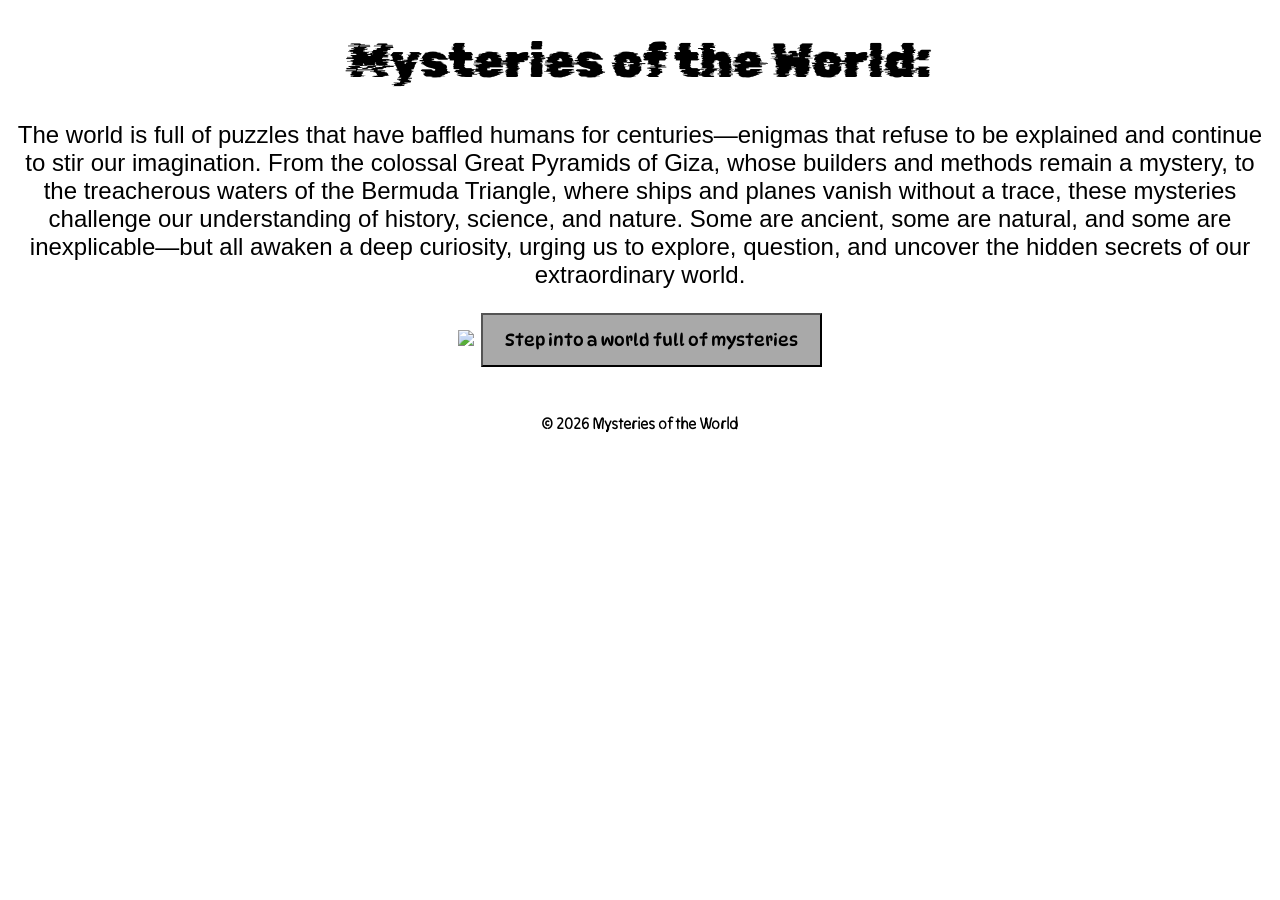
==== index.html @ f51303e7 "Rename index .html to index.html" ====
<!DOCTYPE html>
<html>
<head>
    <link rel="stylesheet"href="style1.css"/>
    <link rel="icon"type="image/jpeg"href="https://cdn-icons-png.freepik.com/512/5781/5781197.png">
    <meta name="viewport"content="width=device-width,initial scale=0.1">
    <link rel="preconnect" href="https://fonts.googleapis.com">
    <link rel="preconnect" href="https://fonts.gstatic.com" crossorigin>
    <link href="https://fonts.googleapis.com/css2?family=Aclonica&family=Audiowide&family=Baumans&family=Chelsea+Market&family=Comic+Relief:wght@400;700&family=DynaPuff:wght@400..700&family=Faster+One&family=Freckle+Face&family=Fruktur:ital@0;1&family=Fugaz+One&family=Grenze+Gotisch:wght@100..900&family=Joti+One&family=Knewave&family=Margarine&family=Noto+Sans:ital@0;1&family=Outfit:wght@100..900&family=Permanent+Marker&family=Racing+Sans+One&family=Rubik+Glitch&family=Sour+Gummy:ital,wght@0,100..900;1,100..900&family=Source+Sans+3:ital,wght@0,200..900;1,200..900&family=Story+Script&family=Syne+Mono&family=Tilt+Neon:XROT@-19&display=swap" rel="stylesheet">
    <title> Mysteries of the World</title>
</head>
<body>
    <h1>Mysteries of the World:</h1>
    <p>The world is full of puzzles that have baffled humans for centuries—enigmas that refuse to be explained and continue to stir our imagination. From the colossal Great Pyramids of Giza, whose builders and methods remain a mystery, to the treacherous waters of the Bermuda Triangle, where ships and planes vanish without a trace, these mysteries challenge our understanding of history, science, and nature. Some are ancient, some are natural, and some are inexplicable—but all awaken a deep curiosity, urging us to explore, question, and uncover the hidden secrets of our extraordinary world.</p>
    <img src="https://wmf.imgix.net/images/17_CHL_Moai_JPEG_Hero_CHL_Moai.jpg">
    <a href="about.html"><button type="button">Step into a world full of mysteries</button></a>
    <br>
    <br>
    <footer>
        <p>© 2026 Mysteries of the World</p>
    </footer>
</body>
</html>
---- style1.css ----
img{
    max-width :100%;
}
h1{
  font-family: "Rubik Glitch", system-ui;
  font-weight: 400;
  font-style: normal;
    text-align:center;
}
body{
  font-family: "Funnel Sans", sans-serif;
  font-optical-sizing: auto;
  font-weight:400;
  font-style: normal;
  font-size:24px ;
  text-align:center;
  background-color:white;
}
button:hover{
    background-color:gainsboro;
}
button{
    font-size:17px;
    padding:15px 22px;
    background-color: darkgrey;
    cursor:pointer;
    font-family: "DynaPuff", system-ui;
    font-optical-sizing: auto;
    font-weight:400;
    font-style: normal;
    font-variation-settings:
    "wdth" 100;
}
footer{
    font-size:17px;
  font-family: "Tilt Neon", sans-serif;
  font-optical-sizing: auto;
  font-weight: 400;
  font-style: normal;
  font-variation-settings:
    "XROT" -19,
    "YROT" 0;
}
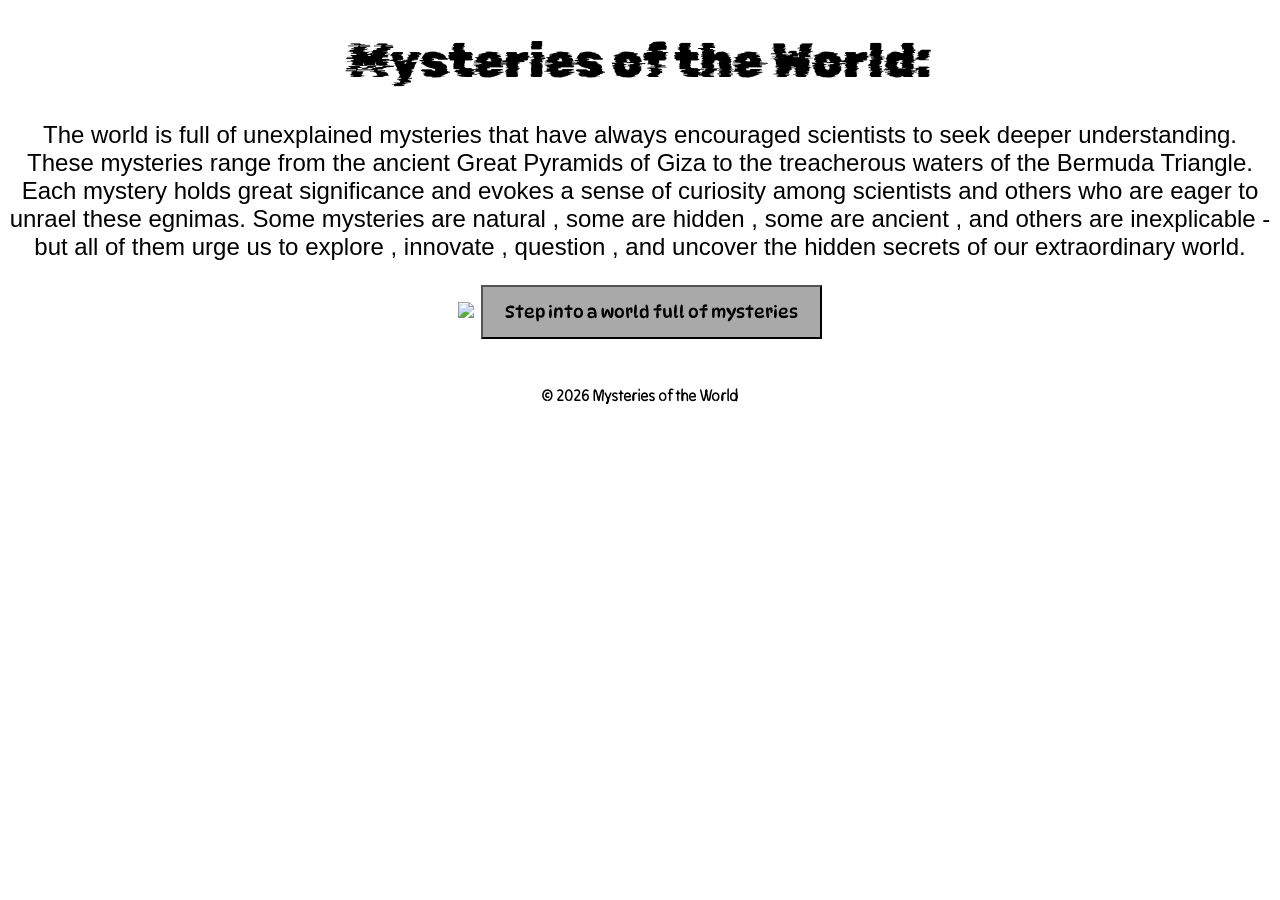
==== commit be38a9fe: "Update index.html" ====
--- a/index.html
+++ b/index.html
@@ -11,7 +11,7 @@
 </head>
 <body>
     <h1>Mysteries of the World:</h1>
-    <p>The world is full of puzzles that have baffled humans for centuries—enigmas that refuse to be explained and continue to stir our imagination. From the colossal Great Pyramids of Giza, whose builders and methods remain a mystery, to the treacherous waters of the Bermuda Triangle, where ships and planes vanish without a trace, these mysteries challenge our understanding of history, science, and nature. Some are ancient, some are natural, and some are inexplicable—but all awaken a deep curiosity, urging us to explore, question, and uncover the hidden secrets of our extraordinary world.</p>
+    <p>The world is full of unexplained mysteries that have always encouraged scientists to seek deeper understanding. These mysteries range from the ancient Great Pyramids of Giza to the treacherous waters of the Bermuda Triangle. Each mystery holds great significance and evokes a sense of curiosity among scientists and others who are eager to unrael these egnimas. Some mysteries are natural , some are hidden , some are ancient , and others are inexplicable - but all of them urge us to explore , innovate , question , and uncover the hidden secrets of our extraordinary world.</p>
     <img src="https://wmf.imgix.net/images/17_CHL_Moai_JPEG_Hero_CHL_Moai.jpg">
     <a href="about.html"><button type="button">Step into a world full of mysteries</button></a>
     <br>
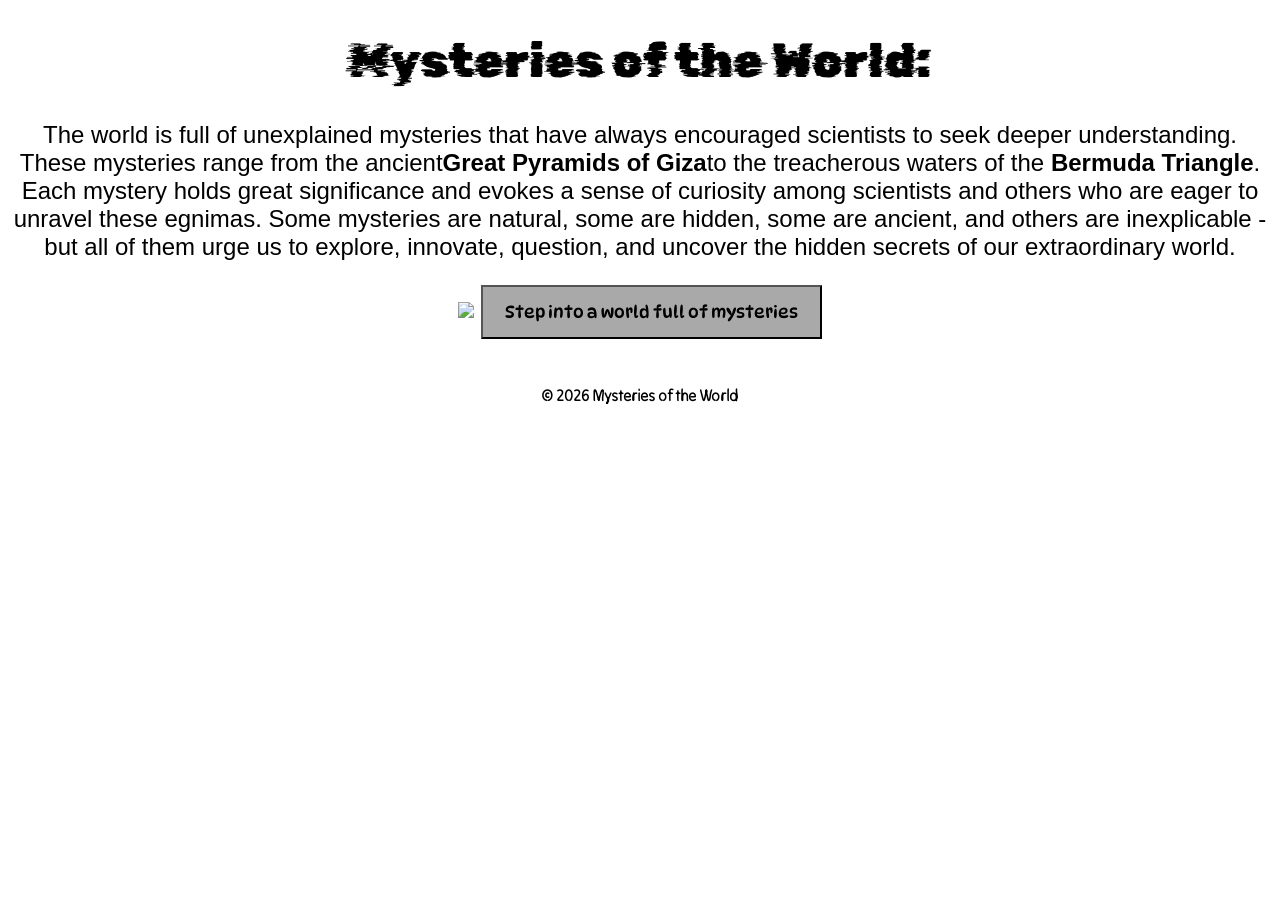
==== commit b13aa5c4: "Update index.html" ====
--- a/index.html
+++ b/index.html
@@ -11,7 +11,7 @@
 </head>
 <body>
     <h1>Mysteries of the World:</h1>
-    <p>The world is full of unexplained mysteries that have always encouraged scientists to seek deeper understanding. These mysteries range from the ancient Great Pyramids of Giza to the treacherous waters of the Bermuda Triangle. Each mystery holds great significance and evokes a sense of curiosity among scientists and others who are eager to unrael these egnimas. Some mysteries are natural , some are hidden , some are ancient , and others are inexplicable - but all of them urge us to explore , innovate , question , and uncover the hidden secrets of our extraordinary world.</p>
+    <p>The world is full of unexplained mysteries that have always encouraged scientists to seek deeper understanding. These mysteries range from the ancient<b>Great Pyramids of Giza</b>to the treacherous waters of the <b>Bermuda Triangle</b>. Each mystery holds great significance and evokes a sense of curiosity among scientists and others who are eager to unravel these egnimas. Some mysteries are natural, some are hidden, some are ancient, and others are inexplicable - but all of them urge us to explore, innovate, question, and uncover the hidden secrets of our extraordinary world.</p>
     <img src="https://wmf.imgix.net/images/17_CHL_Moai_JPEG_Hero_CHL_Moai.jpg">
     <a href="about.html"><button type="button">Step into a world full of mysteries</button></a>
     <br>
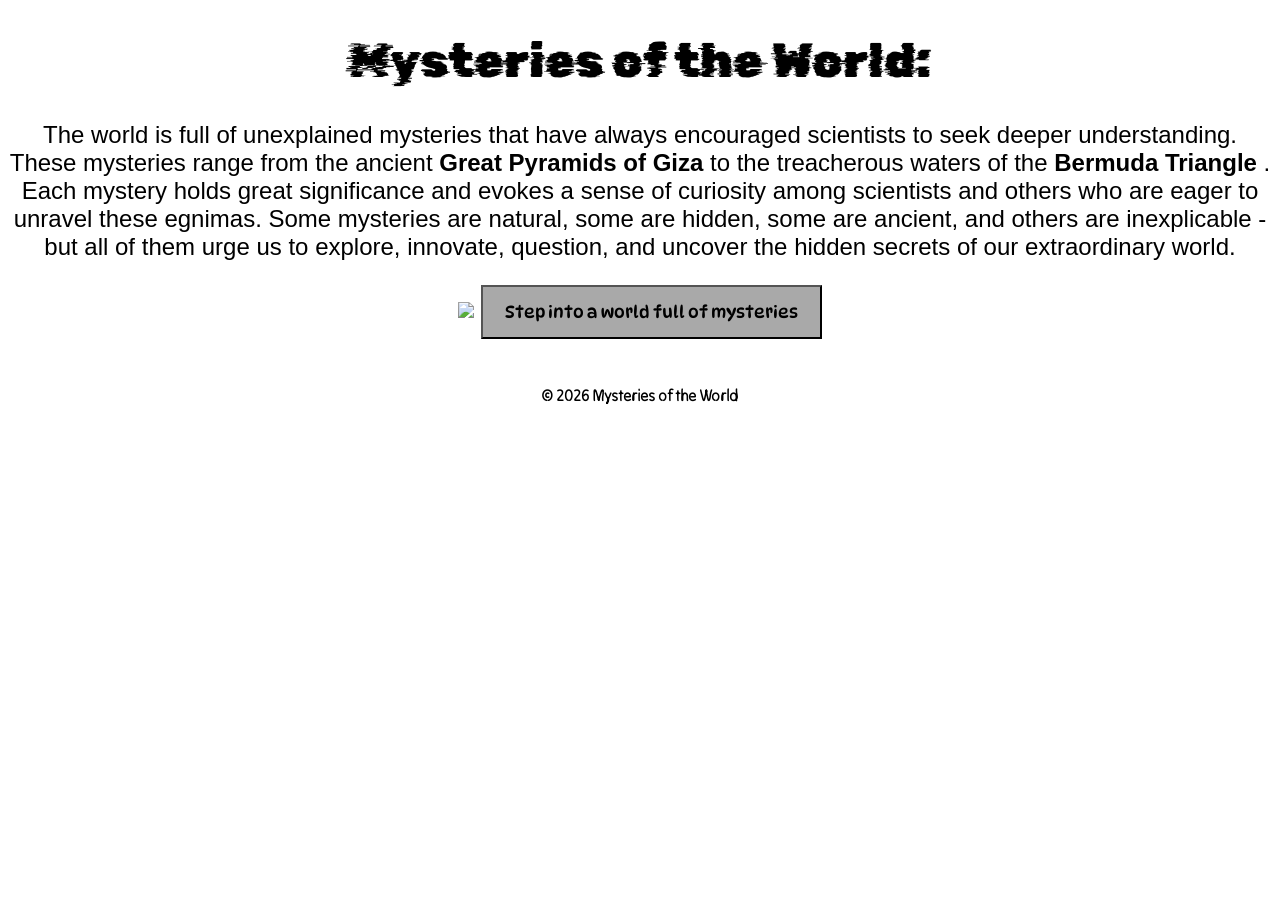
==== commit ade69f4b: "Update index.html" ====
--- a/index.html
+++ b/index.html
@@ -11,7 +11,7 @@
 </head>
 <body>
     <h1>Mysteries of the World:</h1>
-    <p>The world is full of unexplained mysteries that have always encouraged scientists to seek deeper understanding. These mysteries range from the ancient<b>Great Pyramids of Giza</b>to the treacherous waters of the <b>Bermuda Triangle</b>. Each mystery holds great significance and evokes a sense of curiosity among scientists and others who are eager to unravel these egnimas. Some mysteries are natural, some are hidden, some are ancient, and others are inexplicable - but all of them urge us to explore, innovate, question, and uncover the hidden secrets of our extraordinary world.</p>
+    <p>The world is full of unexplained mysteries that have always encouraged scientists to seek deeper understanding. These mysteries range from the ancient <b>Great Pyramids of Giza</b> to the treacherous waters of the <b>Bermuda Triangle</b> . Each mystery holds great significance and evokes a sense of curiosity among scientists and others who are eager to unravel these egnimas. Some mysteries are natural, some are hidden, some are ancient, and others are inexplicable - but all of them urge us to explore, innovate, question, and uncover the hidden secrets of our extraordinary world.</p>
     <img src="https://wmf.imgix.net/images/17_CHL_Moai_JPEG_Hero_CHL_Moai.jpg">
     <a href="about.html"><button type="button">Step into a world full of mysteries</button></a>
     <br>
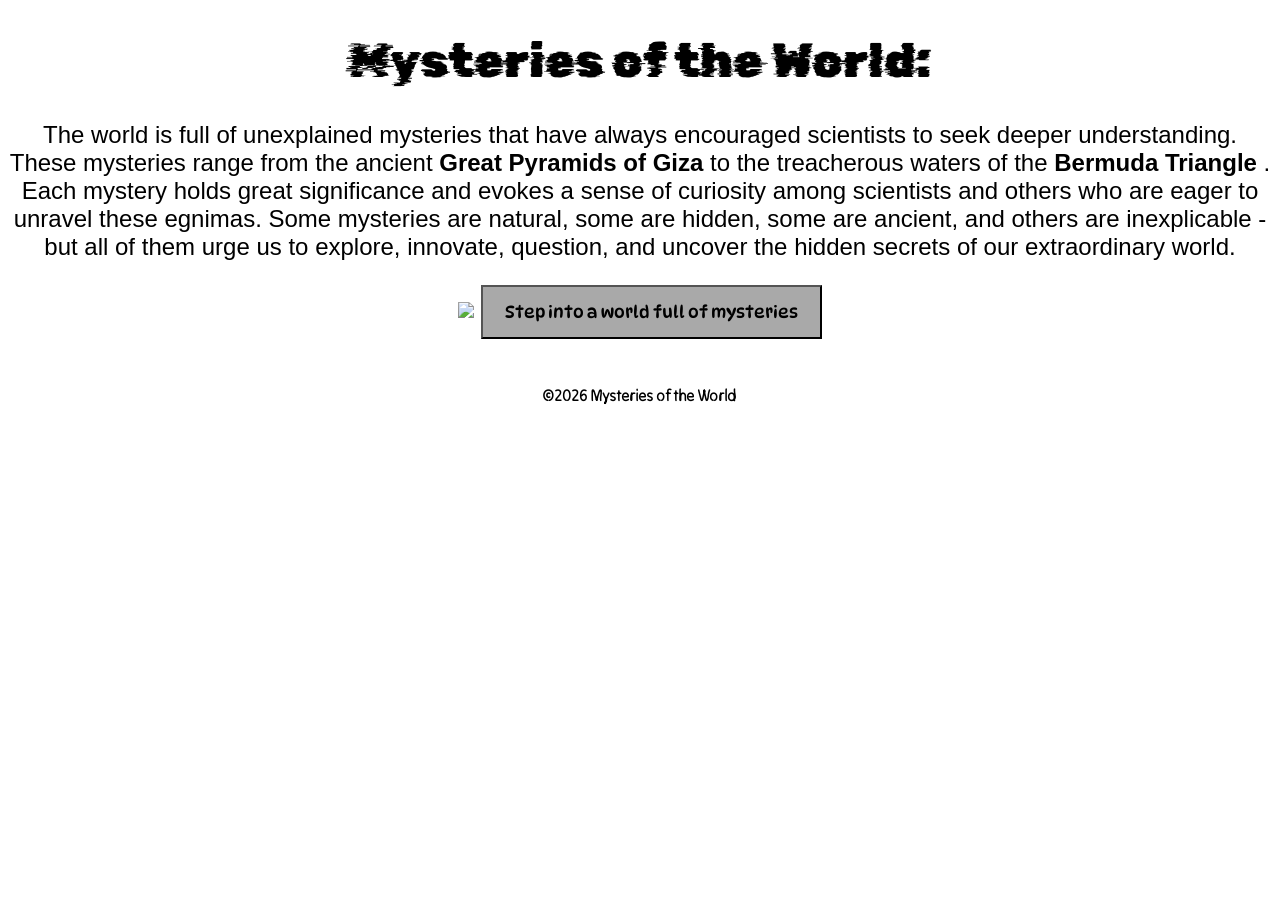
==== commit 1440eff8: "Update index.html" ====
--- a/index.html
+++ b/index.html
@@ -17,7 +17,7 @@
     <br>
     <br>
     <footer>
-        <p>© 2026 Mysteries of the World</p>
+        <p>&copy;2026 Mysteries of the World</p>
     </footer>
 </body>
 </html>
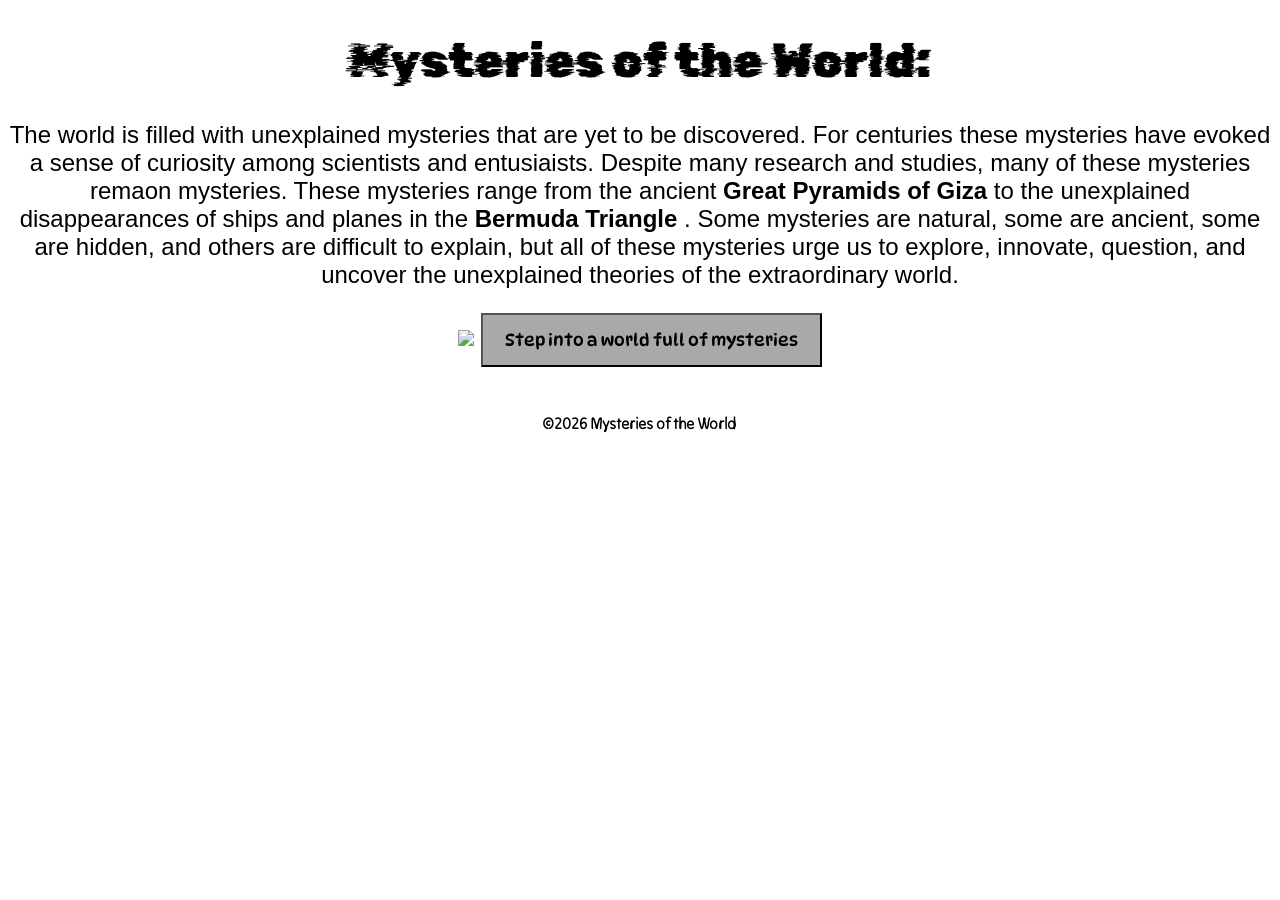
==== commit e77af74f: "Update index.html" ====
--- a/index.html
+++ b/index.html
@@ -11,7 +11,7 @@
 </head>
 <body>
     <h1>Mysteries of the World:</h1>
-    <p>The world is full of unexplained mysteries that have always encouraged scientists to seek deeper understanding. These mysteries range from the ancient <b>Great Pyramids of Giza</b> to the treacherous waters of the <b>Bermuda Triangle</b> . Each mystery holds great significance and evokes a sense of curiosity among scientists and others who are eager to unravel these egnimas. Some mysteries are natural, some are hidden, some are ancient, and others are inexplicable - but all of them urge us to explore, innovate, question, and uncover the hidden secrets of our extraordinary world.</p>
+    <p>The world is filled with unexplained mysteries that are yet to be discovered. For centuries these mysteries have evoked a sense of curiosity among scientists and entusiaists. Despite many research and studies, many of these mysteries remaon mysteries. These mysteries range from the ancient <b>Great Pyramids of Giza</b> to the unexplained disappearances of ships and planes in the <b>Bermuda Triangle</b> . Some mysteries are natural, some are ancient, some are hidden, and others are difficult to explain, but all of these mysteries urge us to explore, innovate, question, and uncover the unexplained theories of the extraordinary world.</p>
     <img src="https://wmf.imgix.net/images/17_CHL_Moai_JPEG_Hero_CHL_Moai.jpg">
     <a href="about.html"><button type="button">Step into a world full of mysteries</button></a>
     <br>
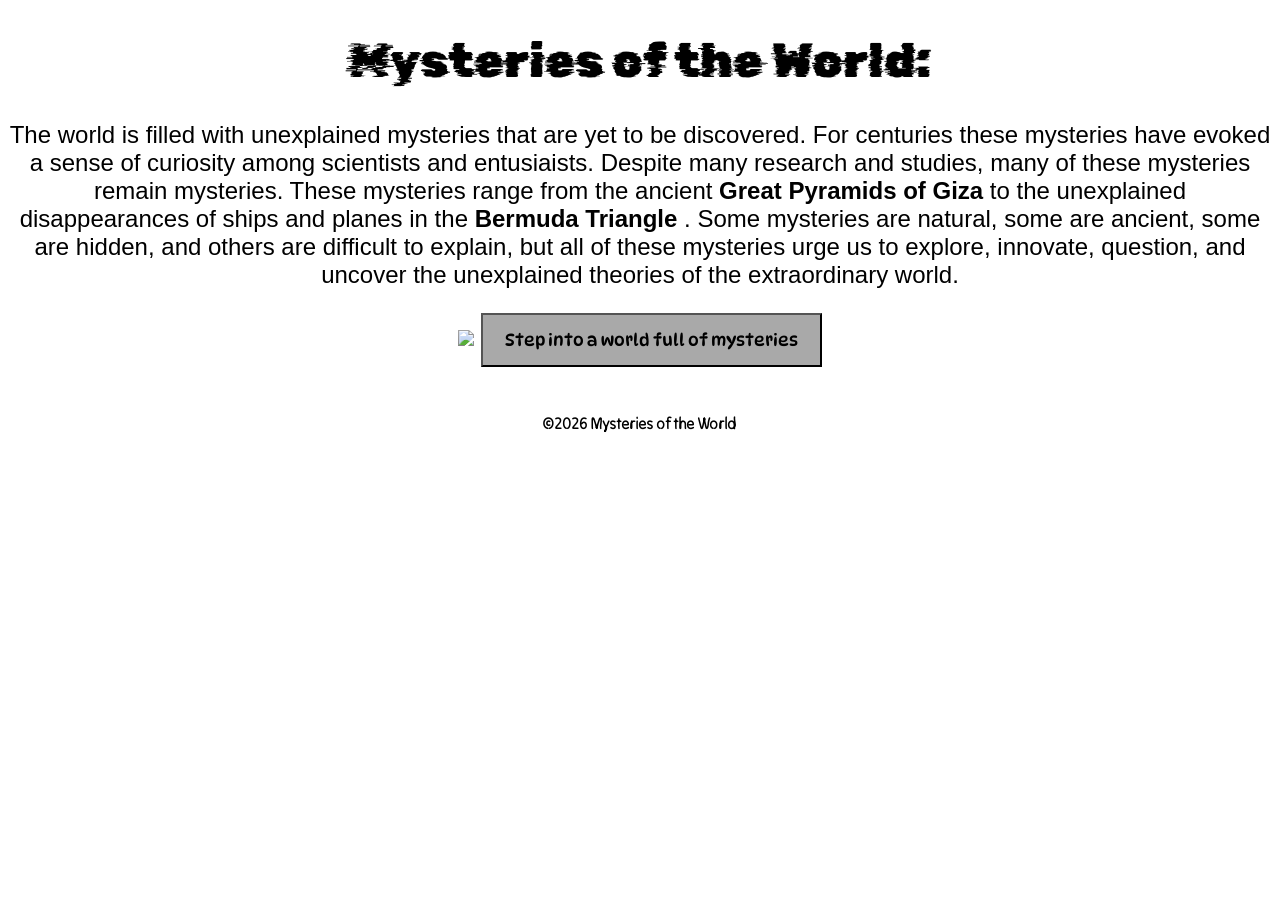
==== commit 223930e8: "Update index.html" ====
--- a/index.html
+++ b/index.html
@@ -11,7 +11,7 @@
 </head>
 <body>
     <h1>Mysteries of the World:</h1>
-    <p>The world is filled with unexplained mysteries that are yet to be discovered. For centuries these mysteries have evoked a sense of curiosity among scientists and entusiaists. Despite many research and studies, many of these mysteries remaon mysteries. These mysteries range from the ancient <b>Great Pyramids of Giza</b> to the unexplained disappearances of ships and planes in the <b>Bermuda Triangle</b> . Some mysteries are natural, some are ancient, some are hidden, and others are difficult to explain, but all of these mysteries urge us to explore, innovate, question, and uncover the unexplained theories of the extraordinary world.</p>
+    <p>The world is filled with unexplained mysteries that are yet to be discovered. For centuries these mysteries have evoked a sense of curiosity among scientists and entusiaists. Despite many research and studies, many of these mysteries remain mysteries. These mysteries range from the ancient <b>Great Pyramids of Giza</b> to the unexplained disappearances of ships and planes in the <b>Bermuda Triangle</b> . Some mysteries are natural, some are ancient, some are hidden, and others are difficult to explain, but all of these mysteries urge us to explore, innovate, question, and uncover the unexplained theories of the extraordinary world.</p>
     <img src="https://wmf.imgix.net/images/17_CHL_Moai_JPEG_Hero_CHL_Moai.jpg">
     <a href="about.html"><button type="button">Step into a world full of mysteries</button></a>
     <br>
